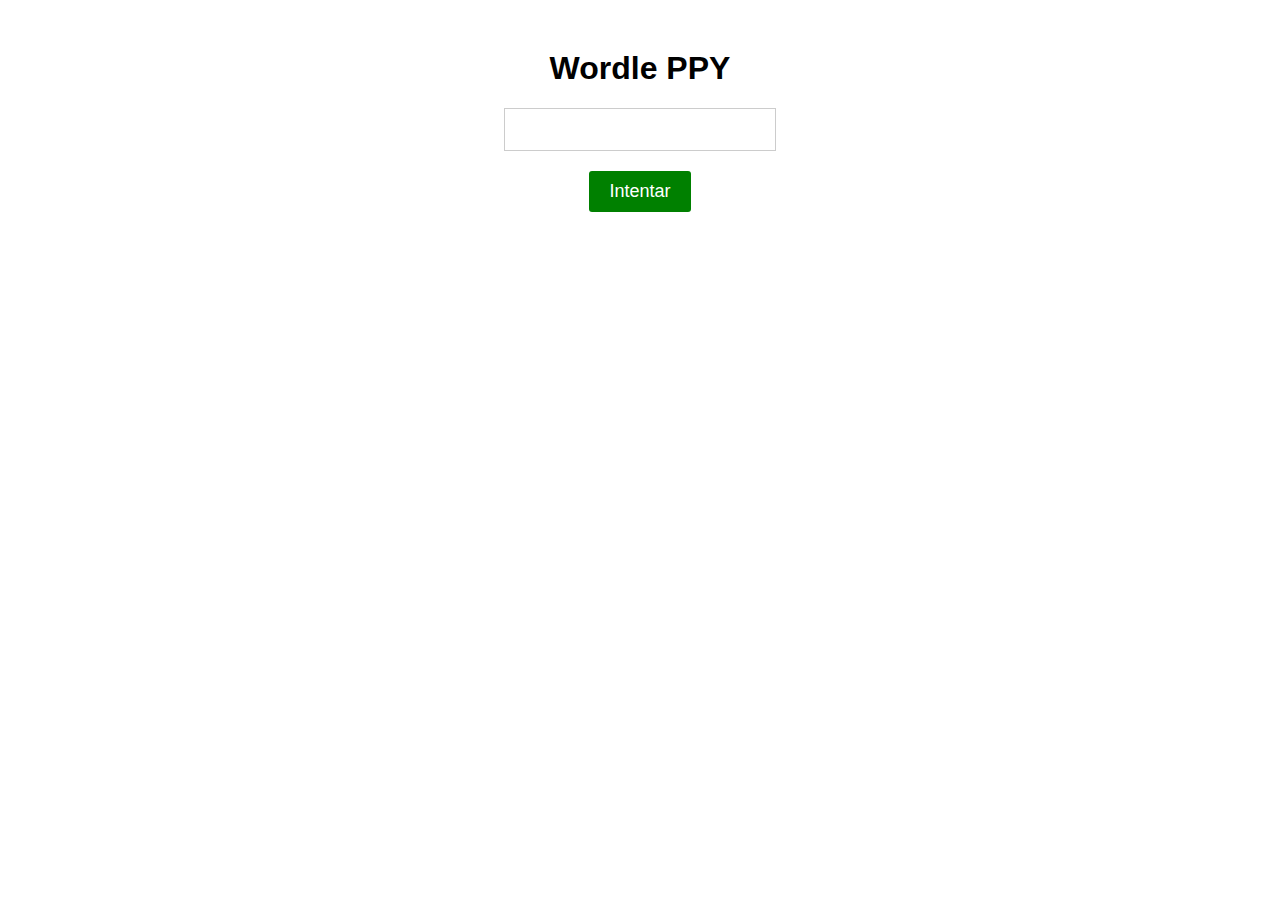
==== index.html @ 52f15133 "Initial Commit" ====
<!DOCTYPE html>
<html>
  <head>
    <title>Wordle PPY</title>
    <link rel="stylesheet" href="styles.css">
    <script src="script.js" defer></script>
  </head>
  <body>
    <h1>Wordle PPY</h1>
    <input type="text" id="guess-input">
    <button id="guess-button">Intentar</button>
    <div id="grid"></div>
    <p id="guesses">
  </body>
</html>
---- styles.css ----
body {
    font-family: Arial, sans-serif;
  }     
  h1 {
    text-align: center;
    margin-top: 50px;
  }  
  #guess-input {
    display: block;
    margin: 0 auto 20px;
    padding: 10px;
    font-size: 18px;
    width: 250px;
    border: 1px solid #ccc;
  }  
  #guess-button {
    display: block;
    margin: 0 auto;
    padding: 10px 20px;
    font-size: 18px;
    background-color: green;
    color: #fff;
    border: none;
    border-radius: 3px;
  }  
  button:active {
      transform: scale(0.95);
  }  
  .letter {
      border: 1px solid black;
      padding: 3px;
      margin: 3px;
      min-width: 20px;
      text-align: center;
      display: inline-block
  }  
  .row{
      margin-bottom: 10px;
  }   
  .input-area{
      margin: 30px;
  }
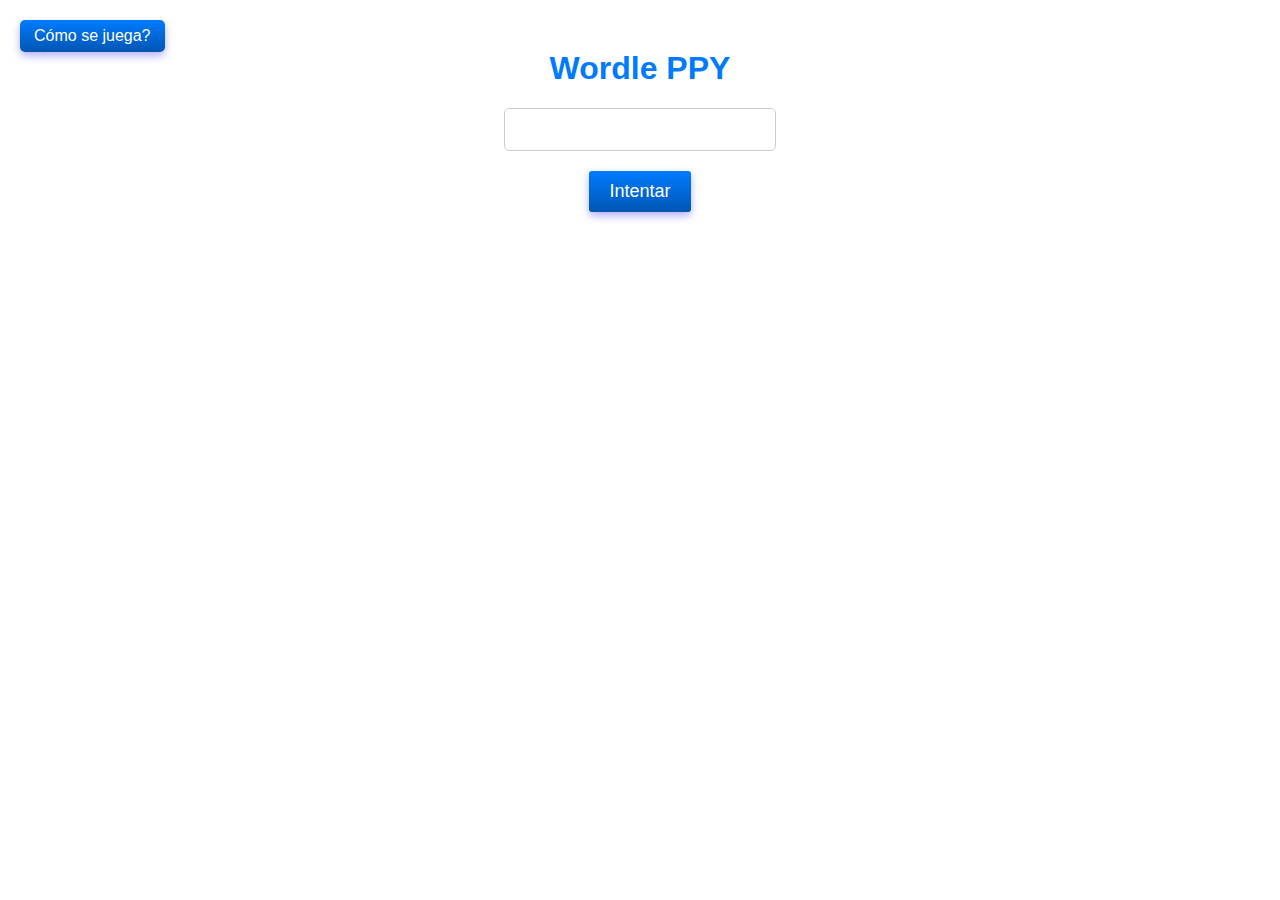
==== commit 754e6b0d: "Commit final" ====
--- a/index.html
+++ b/index.html
@@ -2,13 +2,14 @@
 <html>
   <head>
     <title>Wordle PPY</title>
-    <link rel="stylesheet" href="styles.css">
+    <link rel="stylesheet" href="style.css">
     <script src="script.js" defer></script>
   </head>
   <body>
     <h1>Wordle PPY</h1>
     <input type="text" id="guess-input">
     <button id="guess-button">Intentar</button>
+    <button id="ayuda">Cómo se juega?</button>
     <div id="grid"></div>
     <p id="guesses">
   </body>
--- a/style.css
+++ b/style.css
@@ -0,0 +1,111 @@
+body {
+  font-family: Arial, sans-serif;
+  display: flex;
+  flex-direction: column;
+  align-items: center;
+  height: 100vh;
+  margin: 0;
+  
+}
+h1 {
+  text-align: center;
+  margin-top: 50px;
+  color: #007bff;
+}
+#guess-input {
+  display: block;
+  margin: 0 auto 20px;
+  padding: 10px;
+  font-size: 18px;
+  width: 250px;
+  border: 1px solid #ccc;
+  border-radius: 5px; /* Agregamos bordes redondeados */
+  transition: border-color 0.3s; /* Transición para el cambio de color de borde */
+}
+#guess-input:hover {
+  border-color: red; /* Cambio de color de borde al pasar el mouse */
+}
+#guess-button {
+  display: block;
+  margin: 20px auto;
+  padding: 10px 20px;
+  font-size: 18px;
+  background: linear-gradient(to bottom, #007bff, #0056b3);
+  color: #fff;
+  border: none;
+  border-radius: 5px;
+  cursor: pointer;
+  box-shadow: 0 4px 8px rgba(0, 0, 255, 0.3);
+  transition: background-color 0.3s, transform 0.2s;
+}
+#guesses {
+  text-align: center; /* Esto centrará horizontalmente el texto de los intentos */
+  margin-top: 20px; /* Puedes ajustar este margen según tus preferencias */
+}
+.letter {
+  border: 1px solid black;
+  padding: 3px;
+  margin: 3px;
+  min-width: 20px;
+  text-align: center;
+  display: inline-block;
+  border-radius: 5px;
+  box-shadow: 0 4px 8px rgba(0, 0, 255, 0.3);
+}
+#guess-button:hover {
+  background-color: #0056b3;
+  transform: scale(1.05);
+}   
+#guess-button {
+  display: block;
+  margin: 0 auto;
+  padding: 10px 20px;
+  font-size: 18px;
+  background-color: blue;
+  color: #fff;
+  border: none;
+  border-radius: 3px;
+}
+button:active {
+    transform: scale(0.95);
+}
+.letter {
+    border: 1px solid black;
+    padding: 3px;
+    margin: 3px;
+    min-width: 20px;
+    text-align: center;
+    display: inline-block
+}
+.row{
+    margin-bottom: 10px;
+} 
+.input-area{
+      margin: 30px;
+  }
+#guesses {
+    text-align: center;
+    margin-top: 20px; 
+}
+#guesses h1 {
+    margin: 0; 
+}
+#ayuda {
+  position: absolute;
+  top: 20px;
+  left: 20px;
+  padding: 7px 14px; /* Ajusta el relleno para hacerlo más pequeño */
+  font-size: 16px; /* Reduzco el tamaño de fuente */
+  background: linear-gradient(to bottom, #007bff, #0056b3);
+  color: #fff;
+  border: none;
+  border-radius: 5px;
+  cursor: pointer;
+  box-shadow: 0 4px 8px rgba(0, 0, 255, 0.3);
+  transition: background-color 0.3s, transform 0.2s, box-shadow 0.3s;
+}
+#ayuda:hover {
+  background-color: #0056b3;
+  transform: scale(1.05);
+  box-shadow: 0 4px 10px rgba(0, 0, 255, 0.5);
+}